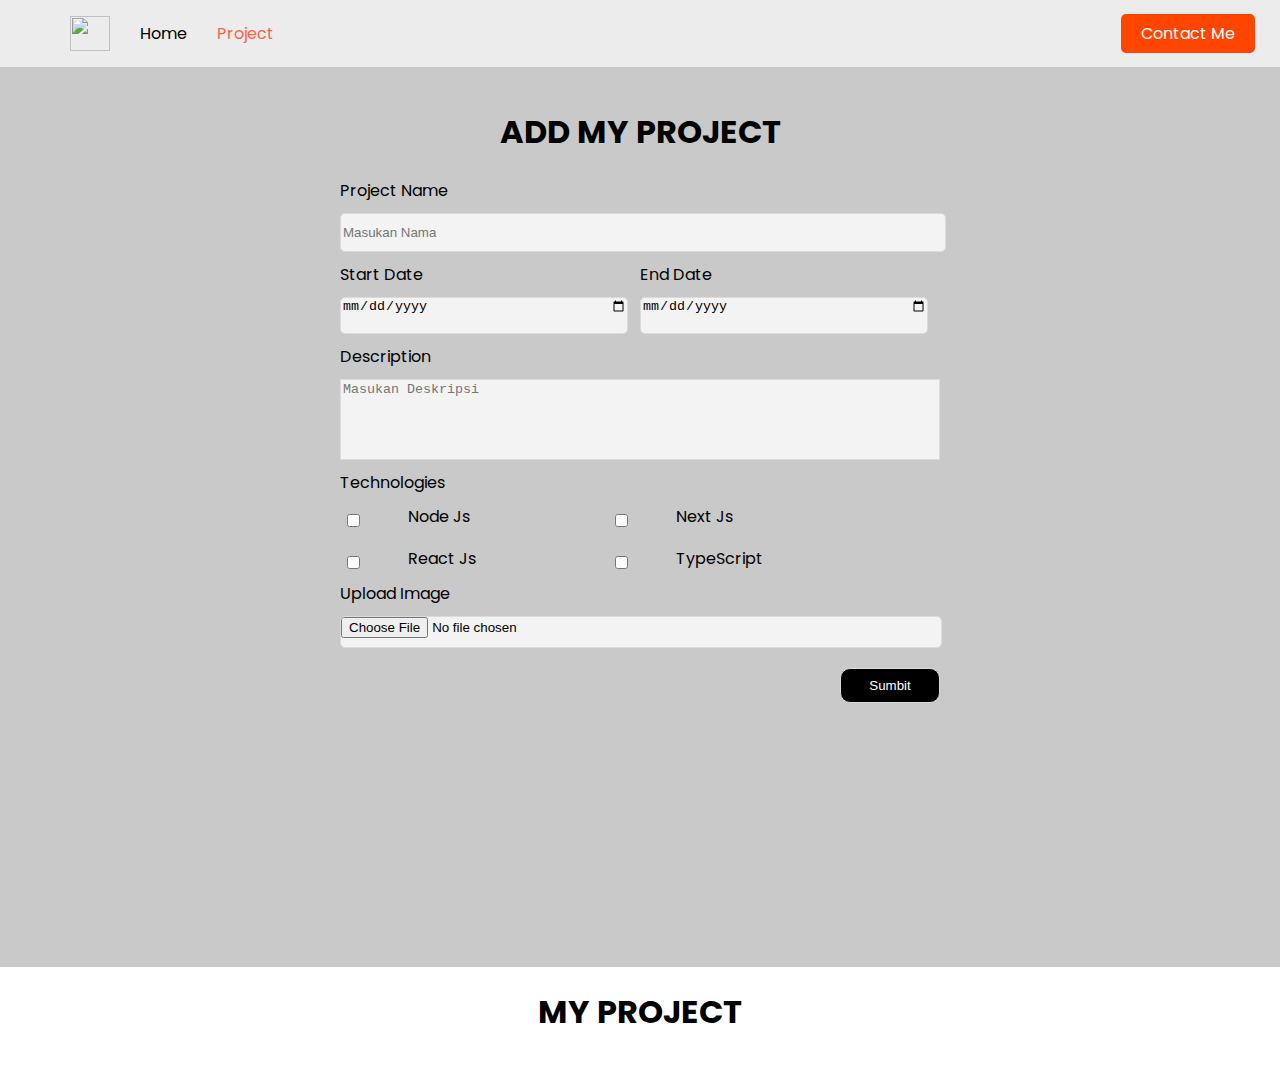
==== blog.html @ 19897ec0 "day 6 personal website responsive layout" ====
<!DOCTYPE html>
<html lang="en">
  <head>
    <meta charset="UTF-8" />
    <meta http-equiv="X-UA-Compatible" content="IE=edge" />
    <meta name="viewport" content="width=device-width, initial-scale=1.0" />
    <title>Document</title>
    <link rel="stylesheet" href="style/blog.css" />
    <script
      src="https://kit.fontawesome.com/2d2e41954d.js"
      crossorigin="anonymous"
    ></script>
  </head>
  <body>
    <header>
      <nav>
        <div class="nav-left">
          <ul>
            <li>
              <img
                src="https://dumbways.id/assets/images/brandred.png"
                alt=""
              />
            </li>
            <li class="item-collapse"><a href="./index.html">Home</a></li>
            <li class="item-collapse"><a href="./blog.html" class="active">Project</a></li>
          </ul>
        </div>
        <div class="nav-right item-collapse">
          <a href="./contact.html">Contact Me</a>
        </div>
        <div class="nav-right" id="barsmenu">
          <button
            style="background-color: transparent; border: none; cursor: pointer"
            onclick="openHamburger();"
          >
            <i class="fa-2x fa-solid fa-bars"></i>
          </button>
        </div>
      </nav>
      <div class="hamburger-nav-container" id="hamburger-nav-container">
        <a href="index.html">Home</a>
        <a href="blog.html" class="hamburger-active">Blog</a>
        <a href="contact.html">Contact</a>
      </div>
    </header>

    <main>
      <div class="form-project">
        <form onsubmit="handleAddProject(event)">
          <h1 align="center">ADD MY PROJECT</h1>
          <div class="name">
            <label for="input-name">Project Name</label>
            <input
              type="text"
              id="input-name"
              placeholder="Masukan Nama"
              required
            />
          </div>

          <div class="date">
            <div class="date-start">
              <label for="date-start">Start Date</label>
              <input id="date-start" type="date" required />
            </div>

            <div class="date-end">
              <label for="date-end">End Date</label>
              <input id="date-end" type="date" required />
            </div>
          </div>

          <label for="input-description">Description</label>
          <textarea
            name=""
            cols="4"
            rows="5"
            id="input-description"
            placeholder="Masukan Deskripsi"
          ></textarea>

          <label for="">Technologies</label>
          <table>
            <tr>
              <td class="input"><input class="checkbox" type="checkbox" value="Node Js" id="node" /></td>
              <td><label for="node">Node Js</label></td>
              <td class="input"><input class="checkbox" type="checkbox" value="Next Js" id="next" /></td>
              <td><label for="next">Next Js</label></td>
            </tr>
            <tr>
              <td class="input"><input class="checkbox" type="checkbox" value="React Js" id="react" /></td>
              <td><label for="react">React Js</label></td>
              <td class="input"><input class="checkbox" type="checkbox" value="TypeScript" id="typescript" /></td>
              <td><label for="typescript">TypeScript</label></td>
              <td></td>
            </tr>
          </table>

          <div class="input-file">
            <label for="input-file">Upload Image</label>
            <input type="file" name="" id="input-file" />
          </div>

          <div class="button-group">
            <button type="submit">Sumbit</button>
          </div>
        </form>
      </div>

      <div class="my-project">
        <h1 align="center">MY PROJECT</h1>
        <div id="card-project" class="card-project">
          
      </div>
    </main>

    <script src="js/blog.js"></script>
    <script src="js/index.js"></script>
  </body>
</html>
---- style/blog.css ----
@import url("https://fonts.googleapis.com/css2?family=Poppins:wght@300;400;700&display=swap");
body {
  margin: 0;
  font-family: "Poppins", sans-serif;
}
nav {
  background-color: #ececec;
  display: flex;
  align-items: center;
}
nav .nav-left ul {
  display: flex;
  align-items: center;
}
nav .nav-left ul li {
  list-style-type: none;
  margin-left: 30px;
  cursor: pointer;
  display: flex;
  align-items: center;
  justify-content: center;
}

.nav-left {
  flex: 50%;
}

.nav-right {
  flex: 50%;
  text-align: end;
  margin-right: 25px;
}

.nav-right a {
  background-color: orangered;
  padding: 8px 20px;
  color: white;
  border-radius: 5px;
  text-decoration: none;
}

nav > .nav-left > ul > li > img {
  height: 35px;
  width: 40px;
}

nav ul li a {
  text-decoration: none;
  color: black;
}
nav ul li .active {
  color: tomato !important;
}

#barsmenu {
  display: none;
}

.hamburger {
  display: none;
}

.hamburger a {
  color: #000;
}

.hamburger-nav-container {
  font-size: 23px;
  list-style-type: none;
  display: none;
}

.hamburger-nav-container a {
  text-decoration: none;
  color: #fff;
  background-color: #9a9a9a;
  display: flex;
  align-items: center;
  justify-content: center;
  padding: 10px;
  border: 1px solid #fff;
}

.hamburger-nav-container .hamburger-active {
  text-decoration: none;
  color: #fff;
  background-color: orangered;
  display: flex;
  align-items: center;
  justify-content: center;
  padding: 10px;
  border: 1px solid #fff;
}

.form-project {
  background-color: rgb(201, 201, 201);
  width: 100%;
  height: 100vh;
}
.form-project form {
  display: flex;
  flex-direction: column;
  padding: 20px;
  width: 600px;
  margin: auto;
}
.form-project form label {
  margin-top: 10px;
}
.form-project form input,
select,
textarea,
button {
  margin-top: 10px;
  background-color: #f3f3f3;
  border: 1px solid #dbdbdb;
}
.form-project form textarea {
  resize: none;
}
.form-project form input,
select {
  height: 25px;
  border-radius: 5px;
}
.form-project form .name input {
  height: 35px;
  width: 100%;
}
.form-project form .date {
  display: flex;
}
.form-project form .date label,
input {
  display: flex;
  flex-direction: column;
}

.form-project form .date .date-start {
  width: 50%;
}

.form-project form .date input {
  width: 95%;
  height: 35px;
}
.form-project form .date .date-end {
  width: 50%;
}

.form-project .input-file input {
  width: 100%;
  height: 30px;
}

.form-project .button-group {
  width: 100%;
  text-align: right;
}
.form-project .button-group button {
  width: 100px;
  height: 35px;
  border-radius: 10px;
  color: white;
  background-color: black;
  cursor: pointer;
  margin-top: 20px;
}
.form-project .button-group button:hover {
  color: white;
  background-color: rgb(13, 122, 185);
}

.my-project {
  width: 100%;
}
.my-project .card-project {
  display: grid;
  grid-template-columns: 1fr 1fr 1fr;
  /* gap: 20px; */
  grid-column-gap: 30px;
  grid-row-gap: 30px;
  margin-bottom: 30px;
  width: 100%;
  justify-items: center;
}
.my-project .card-project .row {
  border-radius: 8px;
  box-shadow: 0 10px 10px #dbdbdb;
  padding: 10px;
  width: 300px;
  height: 470px;
  overflow: hidden;
}

.my-project .card-project .row .project-post {
  position: absolute;
  background-color: white;
  width: 130px;
  padding: 3px;
  border-radius: 5px;
  font-size: 12px;
}

.my-project .card-project .row img {
  width: 100%;
  height: 200px;
  border-radius: 8px 8px 0 0;
  object-fit: cover;
  margin: 0;
}
.my-project .card-project .row h3 {
  font-size: 20px;
  margin: 10px;
  overflow: hidden;
  --max-line: 1;
}
.my-project .card-project .row h3 a {
  text-decoration: none;
  --max-line: 1;
  overflow: hidden;
  color: black;
  width: 100%;
}

.my-project .card-project .row p {
  width: 280px;
  margin: 10px;
  overflow: hidden;
  font-size: 15px;
  font-weight: 500;
}
.my-project .card-project .row .description {
  width: 280px;
  height: 65px;
  --max-line: 3;
}

.my-project .card-project .row .icon {
  display: flex;
  margin: 10px;
}
.my-project .card-project .row .icon i {
  font-size: 20px;
  margin-right: 20px;
}
.my-project .card-project .row .button-group {
  display: flex;
  width: 100%;
}
.my-project .card-project .row .button-group button {
  width: 50%;
  margin: 5px;
  color: white;
  background-color: black;
  border-radius: 8px;
  padding: 3px;
  height: 30px;
  cursor: pointer;
}

.my-project .card-project .row .button-group button:hover {
  background-color: rgb(13, 122, 185);
  color: white;
}

@media only screen and (max-width: 1050px) {
  .my-project .card-project {
    grid-template-columns: 1fr 1fr;
  }
}

@media only screen and (max-width: 750px) {
  .my-project .card-project {
    grid-template-columns: 1fr;
  }
}

@media only screen and (max-width: 660px) {
  .form-project form {
    width: 500px;
  }
}

@media only screen and (max-width: 550px) {
  .nav-left .item-collapse {
    display: none;
  }

  .item-collapse {
    display: none;
  }

  #barsmenu {
    display: block;
  }

  .form-project {
    height: 112vh;
  }
  .form-project form {
    width: 400px;
  }
}

@media only screen and (max-width: 550px) {
  .form-project form {
    width: 350px;
  }
  .form-project form .date {
    flex-direction: column;
  }
  .form-project form .date .date-start {
    width: 100%;
  }
  .form-project form .date .date-end {
    width: 100%;
  }
  .form-project form .date input {
    width: 100%;
  }
}

@media only screen and (max-width: 400px) {
  .form-project form {
    width: 300px;
  }
}

@media only screen and (max-width: 350px) {
  .form-project {
    height: 122vh;
  }
  .form-project h1 {
    font-size: 22px;
  }
  .form-project form {
    width: 200px;
  }
  .form-project table .input {
    display: flex;
    flex-direction: column;
  }
  .form-project .button-group {
    text-align: center;
  }
  .my-project h1 {
    font-size: 22px;
  }
  .my-project .card-project .row {
    width: 250px;
  }
}
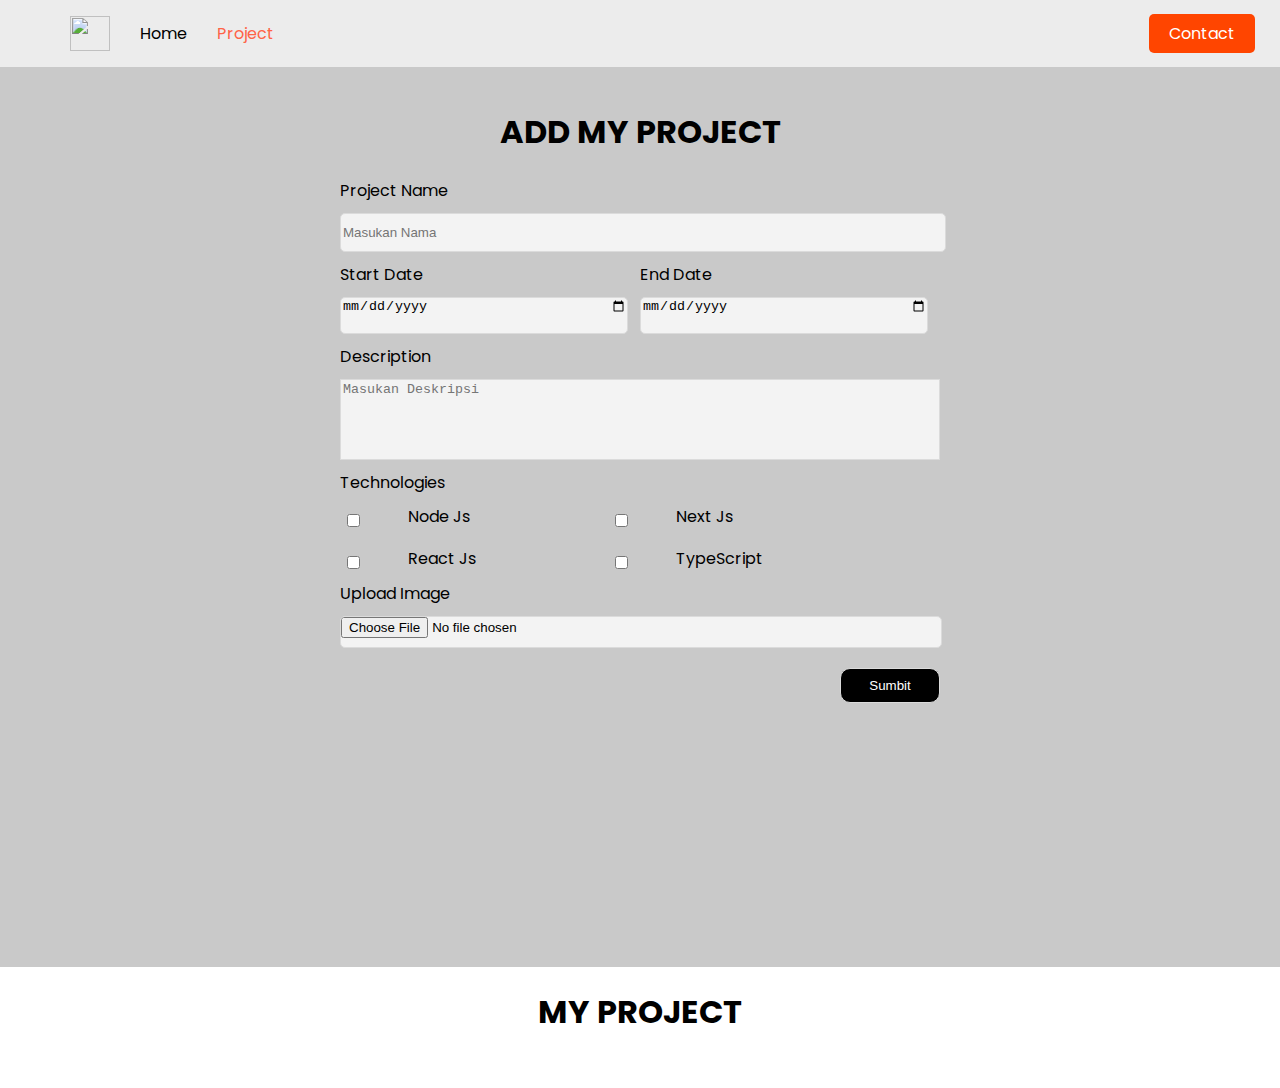
==== commit b5cf40ce: "styling project detail" ====
--- a/blog.html
+++ b/blog.html
@@ -27,7 +27,7 @@
           </ul>
         </div>
         <div class="nav-right item-collapse">
-          <a href="./contact.html">Contact Me</a>
+          <a href="./contact.html">Contact</a>
         </div>
         <div class="nav-right" id="barsmenu">
           <button
